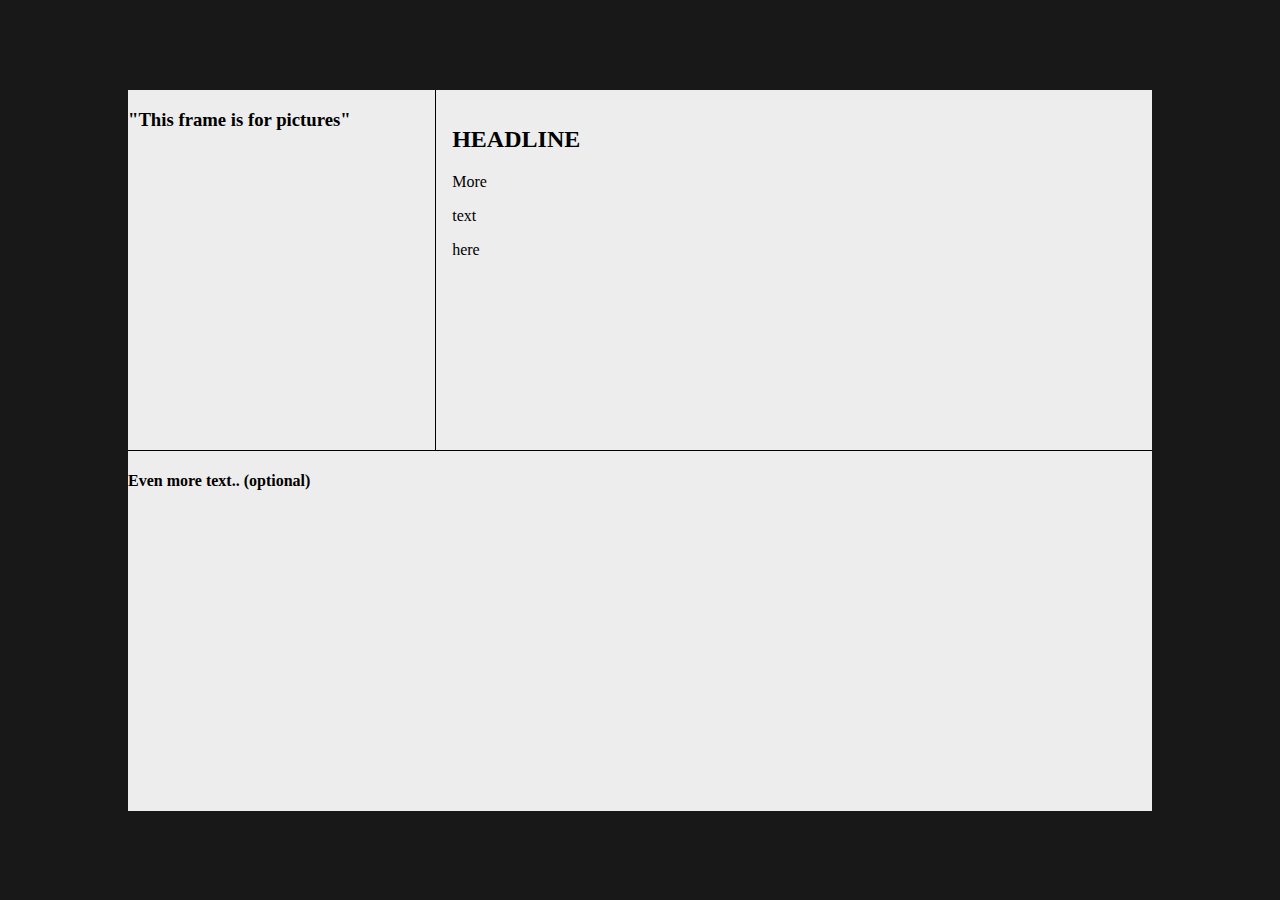
==== docs/card.html @ 13e82832 "Built framework for a card using html. Made adjustments to card.css and buildt it more around the we" ====
<!DOCTYPE html>
<html lang="en">
<head>
    <meta charset="UTF-8">
    <meta name="viewport" content="width=device-width, initial-scale=1.0">
    <meta http-equiv="X-UA-Compatible" content="ie=edge">
    <link rel="stylesheet" href="../css/card.css">
    <link rel="stylesheet" href="../css/flex.css">
    <link rel="stylesheet" href="../css/colors.css">
    <title>Cards</title>
</head>
<body class="body">
    <!--view, overflow-->
    <div class="viewport
                overflow-hidden">
        <!--outer grid-->
        <div class="grid-card-layout
                    primary-dark-bg">
                <!--inner grid-->
                <div class="grid-inside-ver2"
                     style="background-color: white">
                        <!--grid split-->
                        <div class="grid-mid-split">
                            <div class="flex-direction-row
                                        height100
                                        secondary-light-bg">
                                        <!--frame, top-left-->
                                        <div class="height100
                                                    width30
                                                    flex-align-self-stretch
                                                    border-solid-right">
                                                    <h3>"This frame is for pictures"</h3>
                                        </div>
                                                    <!--frame, top-right-->                                      
                                                    <div class="pad-text"><h2>HEADLINE</h2>
                                                    <p> More</p>
                                                    <p> text</p>
                                                    <p> here</p>
                                                    </div>  
                            </div>
                            <!--frame, bottom-->
                            <div class="flex-direction-row
                                        height100
                                        border-solid-top
                                        secondary-light-bg">
                                        <h4>Even more text.. (optional)</h4>                                
                            </div>
                           
                        </div>
                </div>
        </div>
    </div>
    
</body>
</html>
---- css/card.css ----
/* card with grid + grid + flex */

.grid-card-layout{
    display:grid;
    grid-template-rows: 10% 1fr 10%;
    grid-template-columns:10% 1fr 10%;
    height:100%;
}

.grid-inside-ver2{
    display: grid;
    grid-template-rows: 1fr 1fr;
    grid-row: 2/3;
    grid-column: 2/3;
 }

/* size */

.size1{
    height: 60%;
    width: 30%;
}

/* additional */

.height100{
    height:100%;
}

.width30{
    width: 30%;
}

/* borders */

.border-solid-right{
    border-right: solid 1px black;
}

.border-solid-top{
    border-top: solid 1px black;
}

/* Base html functions */

.viewport {
    height: 100vh;
    width: 100vw;
}

.body {
    margin: 0px;
}

/* justify content */

 .jusify-center{
     justify-content: center;
 }

 .pad-text{
     padding: 1em;
 }

 /* overflow */
 .overflow-hidden{
     overflow: hidden;
 }
---- css/flex.css ----
/*Justify Content, moves elements horisontaly within the container. <--->  */

/* center elements in the middle of the container*/
.flex-justify-center{
    display:flex;
    justify-content: center;
}

/* place the elements in the beginning of the container*/
.flex-justify-start{
    display:flex;
    justify-content:flex-start;
}

/*place the elements in the end of the container*/
.flex-justify-end{
    display:flex;
    justify-content:flex-end;
}

/* Adds space around each element in the container.  (space -- element -- space -- element -- space) */
.flex-justify-space-around{
    display:flex;
    justify-content: space-around;
}

/* Adds space between the elements in the container */
.flex-justify-space-between{
    display:flex;
    justify-content: space-between;
}


/*Flex-wrap, moves items horizontalty within the container, <---> */

/*Flex nowrap flex items will be on one line*/
.flex-nowrap{
    flex-wrap: nowrap;
}

/*Flex wrap wraps onto multiple lines from top to bottom*/
.flex-wrap{
    flex-wrap: wrap;
}

/*Flex wrap reverse, wraps onto multiple lines from bottom to top*/
.flex-wrap-reverse{
    flex-wrap: wrap-reverse;
}


/*flex item order. must have order in every item.*/
.item-order{
    order: 1;
}
.item-order-2{
    order: 2;
}
.item-order-3{
    order: 3;
}
/*flex item order ends*/

.item-grow-example{
    /*grow example*/
        display: flex;
        justify-content: space-around;
        flex-flow: row wrap;
        align-items: stretch;
        }
      .box-example{
        flex-grow: 1;
        border: 3px solid black;
      }
      
      .box-example-1 {
        flex-grow: 2;
        border: 3px solid black;
      }

/*item grow example end*/

/*flex item grow. higher number the bigger box*/
.item-grow{
    flex-grow: 1;
}
.item-grow-1{
    flex-grow: 2;
}
.item-grow-2{
    flex-grow: 3;
}
/*flex item grow end*/

/*item shrink. the higher number the smaller box.*/
.item-shrink{
    flex-shrink:0;
}
.item-shrink-1{
    flex-shrink:1;
}
.item-shrink-2{
    flex-shrink:2;  
}
/*item shrink end*/
 
/*align content starts here*/
.flex-align-content-start{
    align-content: flex-start;
}
.flex-align-content-end{
    align-content: flex-end;
}
.flex-align-content-center{
    align-content: center;
}
.flex-align-content-space-between{
    align-content: space-between;
}
.flex-align-content-space-around{
    align-content: space-around;
}
.flex-align-content-stretch{
    align-content: stretch;
}
/*align content ends here*/


.flex-display{
    display:flex;
}


/* Align-self: specifies the aligments (stats) of an specific element/item */
/** will only affect the specific element/item and not the other ones in the same row/column **/

/*align-self:center will align the item to the center of the container, without affecting the others*/
/** example: second one = align-self:     # - #   where it goes to the center of the row/column **/

.flex-align-self-center{
    display:flex;
    align-self:center;
}

/* align-self:flex-start will align the item to the top of the container (within the row/column)*/
/** example: # " #  where the " goes to the top of the element**/

.flex-align-self-start{
    display:flex;
    align-self:flex-start;
}

/* align-self:flex-end  will align the item to the bottom of the container (within the row/column */
/** example:  # _ #  where the element _ goes to the bottom of the container. **/

.flex-align-self-end{
    display:flex;
    align-self: flex-end;
}


/* align-self:stretch  will stretch the item to fit the container.
/** example: # # #  where the element is stretched to fit the element (still respecting min and max width).. **/

.flex-align-self-stretch{
    display:flex;
    align-self:stretch;
}



/*flex direction*/

/*flex-direction-row  to make the elements go in a line horisontaly */

.flex-direction-row{
    display:flex;
    flex-direction:row;
}

/*flex-direction-column  make the elements go in a line vertically */

.flex-direction-column{
    display:flex;
    flex-direction:column;
}
---- css/colors.css ----
.primary {
    color: #181818;
}

.primary-dark {
    color: #00659c;
}

.primary-light {
    color: #39a5dc;
}

.primary-bg {
    background-color: #C7C7C7;
}

.primary-dark-bg {
    background-color: #181818;
}

.primary-light-bg {
    background-color: #39a5dc;
}

.secondary {
    color: #C7C7C7;
}

.secondary-dark {
    color: #292e34;
}

.secondary-light {
    color: #ededed;
}

.secondary-bg {
    background-color: #72767b;
}

.secondary-dark-bg {
    background-color: #292e34;
}

.secondary-light-bg {
    background-color: #ededed;
}

.success {
    color: #3f9c35;
}

.success-dark {
    color: #1e4f18;
}

.success-light {
    color: #9ecf99;
}

.success-bg {
    background-color: #3f9c35;
}

.success-dark-bg {
    background-color: #1e4f18;
}

.success-light-bg {
    background-color: #9ecf99;
}

.danger {
    color: #8b0000;
}

.danger-dark {
    color: #470000;
}

.danger-light {
    color: #cc0000;
}

.danger-bg {
    background-color: #8b0000;
}

.danger-dark-bg {
    background-color: #470000;
}

.danger-light-bg {
    background-color: #cc0000;
}

.warning {
    color: #ec7a08;
}

.warning-dark {
    color: #b35c00;
}

.warning-light {
    color: #f39d3c;
}

.warning-bg {
    background-color: #ec7a08;
}

.warning-dark-bg {
    background-color: #b35c00;
}

.warning-light-bg {
    background-color: #f39d3c;
}

.background {
    background-color: #fafafa;
}

.highlight {
    color: #fafafa;
}

.form-button{
  color: inherit;
  background-color: inherit;
}
.form-button-animated{
  color: inherit;
  background-color: inherit;
}
.form-button:hover{
  background-color: #C0C0C0 ;
}
.form-button:disabled {
    background-color: #303030;
}
.form-button:active {
  background-color: #f2f2f2;
  box-shadow: inset 0;
}
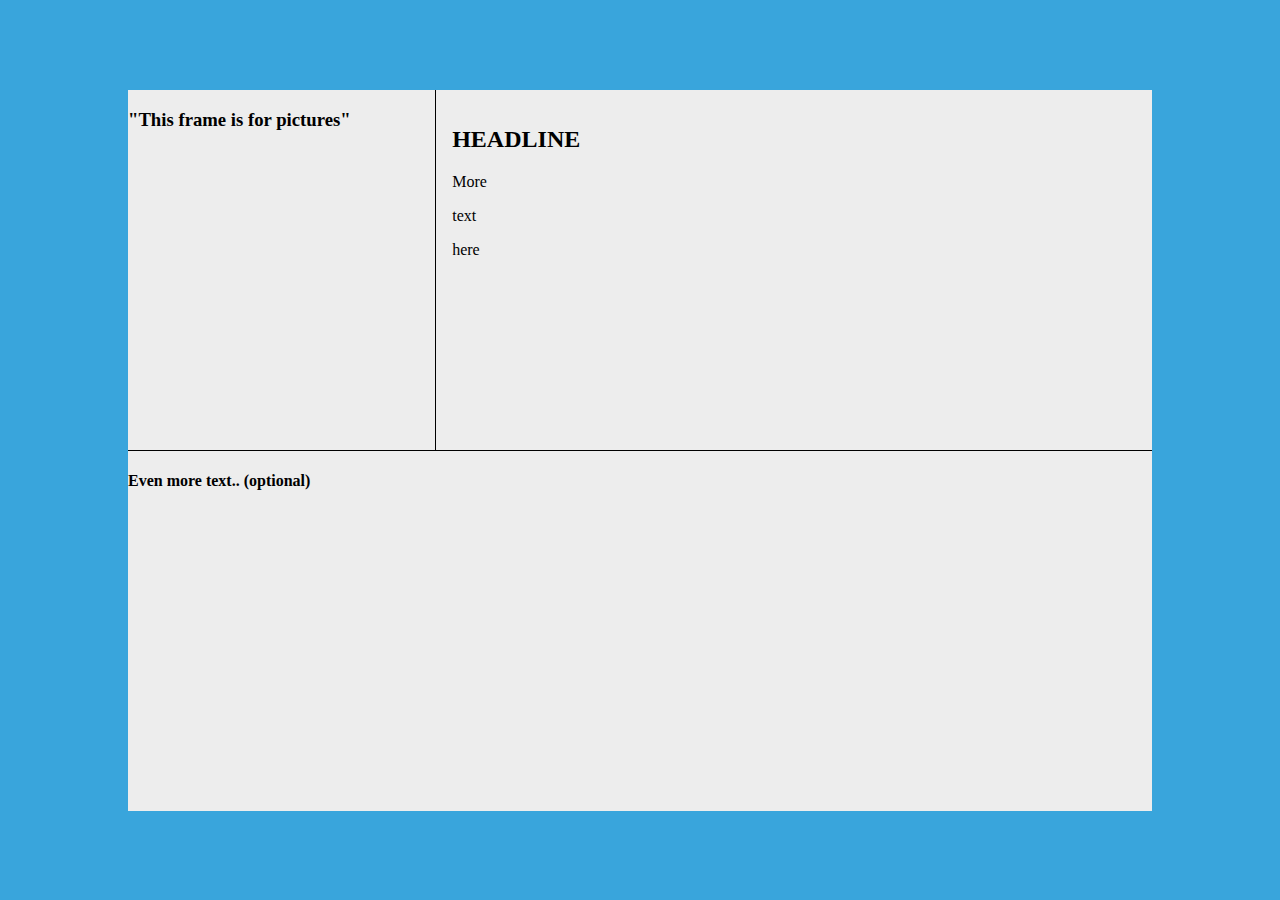
==== commit 181c7d7d: "changed background color." ====
--- a/docs/card.html
+++ b/docs/card.html
@@ -15,7 +15,7 @@
                 overflow-hidden">
         <!--outer grid-->
         <div class="grid-card-layout
-                    primary-dark-bg">
+                    primary-light-bg">
                 <!--inner grid-->
                 <div class="grid-inside-ver2"
                      style="background-color: white">
